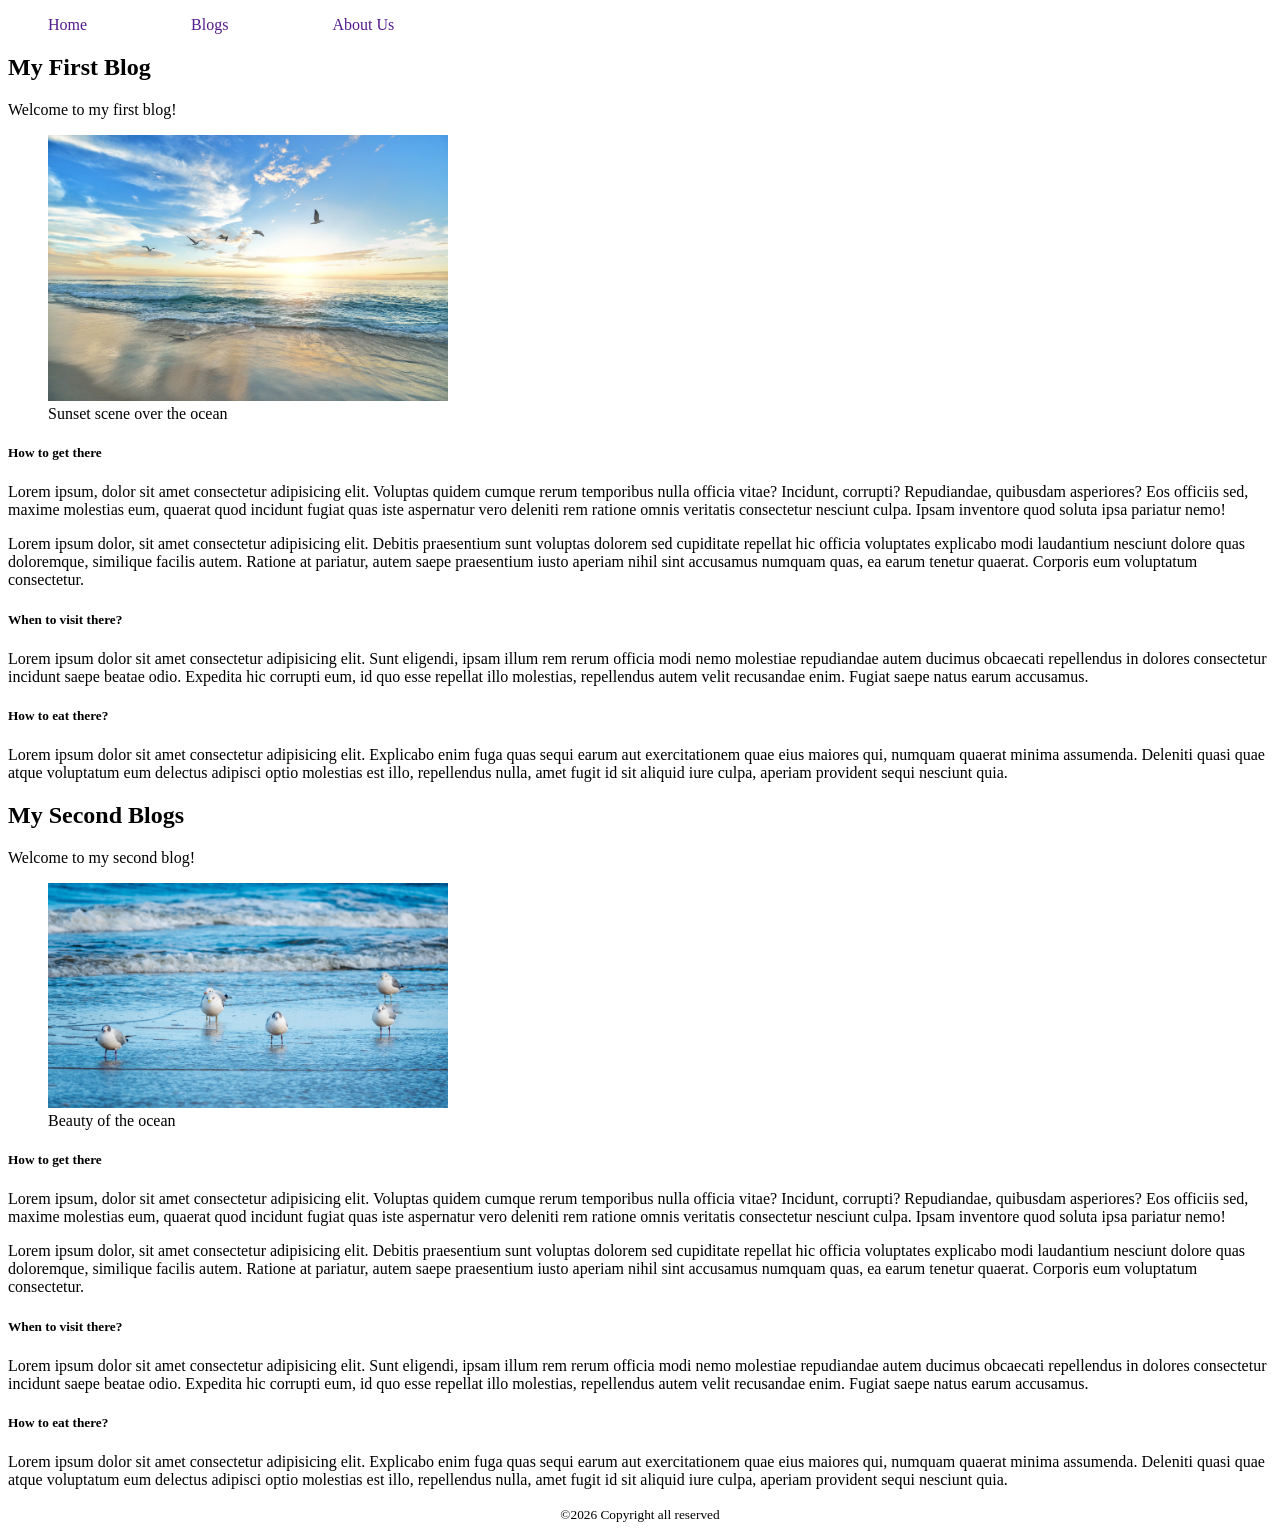
==== 4.2/blogs.html @ 7830c057 "Module-04 4.2 finish" ====
<!DOCTYPE html>
<html lang="en">

<head>
    <meta charset="UTF-8">
    <meta name="viewport" content="width=device-width, initial-scale=1.0">
    <title>My Blogs</title>
    <link rel="stylesheet" href="Styles/blogs.css">
</head>

<body>
    <header>
        <nav>
            <ul>
                <li><a href="">Home</a></li>
                <li><a href="">Blogs</a></li>
                <li><a href="">About Us</a></li>
            </ul>
        </nav>
    </header>
    <main>
        <article>
            <header>
                <h2>My First Blog</h2>
                <p>Welcome to my first blog!</p>
            </header>
            <figure>
                <img width="400px" src="Images/sunset.jpg" alt="Blogs Image">
                <figcaption>Sunset scene over the ocean</figcaption>
            </figure>
            <section>
                <h5>How to get there</h5>
                <p>
                    Lorem ipsum, dolor sit amet consectetur adipisicing elit. Voluptas quidem cumque rerum temporibus nulla officia vitae? Incidunt, corrupti? Repudiandae, quibusdam asperiores? Eos officiis sed, maxime molestias eum, quaerat quod incidunt fugiat quas iste aspernatur vero deleniti rem ratione omnis veritatis consectetur nesciunt culpa. Ipsam inventore quod soluta ipsa pariatur nemo!
                </p>
                <p>
                    Lorem ipsum dolor, sit amet consectetur adipisicing elit. Debitis praesentium sunt voluptas dolorem sed cupiditate repellat hic officia voluptates explicabo modi laudantium nesciunt dolore quas doloremque, similique facilis autem. Ratione at pariatur, autem saepe praesentium iusto aperiam nihil sint accusamus numquam quas, ea earum tenetur quaerat. Corporis eum voluptatum consectetur.
                </p>
            </section>
            <section>
                <h5>When to visit there?</h5>
                <p>
                    Lorem ipsum dolor sit amet consectetur adipisicing elit. Sunt eligendi, ipsam illum rem rerum officia modi nemo molestiae repudiandae autem ducimus obcaecati repellendus in dolores consectetur incidunt saepe beatae odio. Expedita hic corrupti eum, id quo esse repellat illo molestias, repellendus autem velit recusandae enim. Fugiat saepe natus earum accusamus.
                </p>
            </section>
            <section>
                <h5>How to eat there?</h5>
                <p>
                    Lorem ipsum dolor sit amet consectetur adipisicing elit. Explicabo enim fuga quas sequi earum aut exercitationem quae eius maiores qui, numquam quaerat minima assumenda. Deleniti quasi quae atque voluptatum eum delectus adipisci optio molestias est illo, repellendus nulla, amet fugit id sit aliquid iure culpa, aperiam provident sequi nesciunt quia.
                </p>
            </section>
        </article>
        <article>
            <header>
                <h2>My Second Blogs</h2>
                <p>Welcome to my second blog!</p>
            </header>
            <figure>
                <img width="400px" src="Images/ocean.jpg" alt="Blogs Image">
                <figcaption>Beauty of the ocean</figcaption>
            </figure>
            <section>
                <h5>How to get there</h5>
                <p>
                    Lorem ipsum, dolor sit amet consectetur adipisicing elit. Voluptas quidem cumque rerum temporibus nulla officia vitae? Incidunt, corrupti? Repudiandae, quibusdam asperiores? Eos officiis sed, maxime molestias eum, quaerat quod incidunt fugiat quas iste aspernatur vero deleniti rem ratione omnis veritatis consectetur nesciunt culpa. Ipsam inventore quod soluta ipsa pariatur nemo!
                </p>
                <p>
                    Lorem ipsum dolor, sit amet consectetur adipisicing elit. Debitis praesentium sunt voluptas dolorem sed cupiditate repellat hic officia voluptates explicabo modi laudantium nesciunt dolore quas doloremque, similique facilis autem. Ratione at pariatur, autem saepe praesentium iusto aperiam nihil sint accusamus numquam quas, ea earum tenetur quaerat. Corporis eum voluptatum consectetur.
                </p>
            </section>
            <section>
                <h5>When to visit there?</h5>
                <p>
                    Lorem ipsum dolor sit amet consectetur adipisicing elit. Sunt eligendi, ipsam illum rem rerum officia modi nemo molestiae repudiandae autem ducimus obcaecati repellendus in dolores consectetur incidunt saepe beatae odio. Expedita hic corrupti eum, id quo esse repellat illo molestias, repellendus autem velit recusandae enim. Fugiat saepe natus earum accusamus.
                </p>
            </section>
            <section>
                <h5>How to eat there?</h5>
                <p>
                    Lorem ipsum dolor sit amet consectetur adipisicing elit. Explicabo enim fuga quas sequi earum aut exercitationem quae eius maiores qui, numquam quaerat minima assumenda. Deleniti quasi quae atque voluptatum eum delectus adipisci optio molestias est illo, repellendus nulla, amet fugit id sit aliquid iure culpa, aperiam provident sequi nesciunt quia.
                </p>
            </section>
        </article>
    </main>
    <footer>
        <p>
            <small>
                &copy;2026 Copyright all reserved
            </small>
        </p>
    </footer>
</body>

</html>
---- 4.2/Styles/blogs.css ----
nav li {
    list-style: none;
    display: inline-block;
    margin-right: 100px;
}

nav li:hover {
    background-color: aqua;
}

nav li a {
    text-decoration: none;
}

footer {
    text-align: center;
}
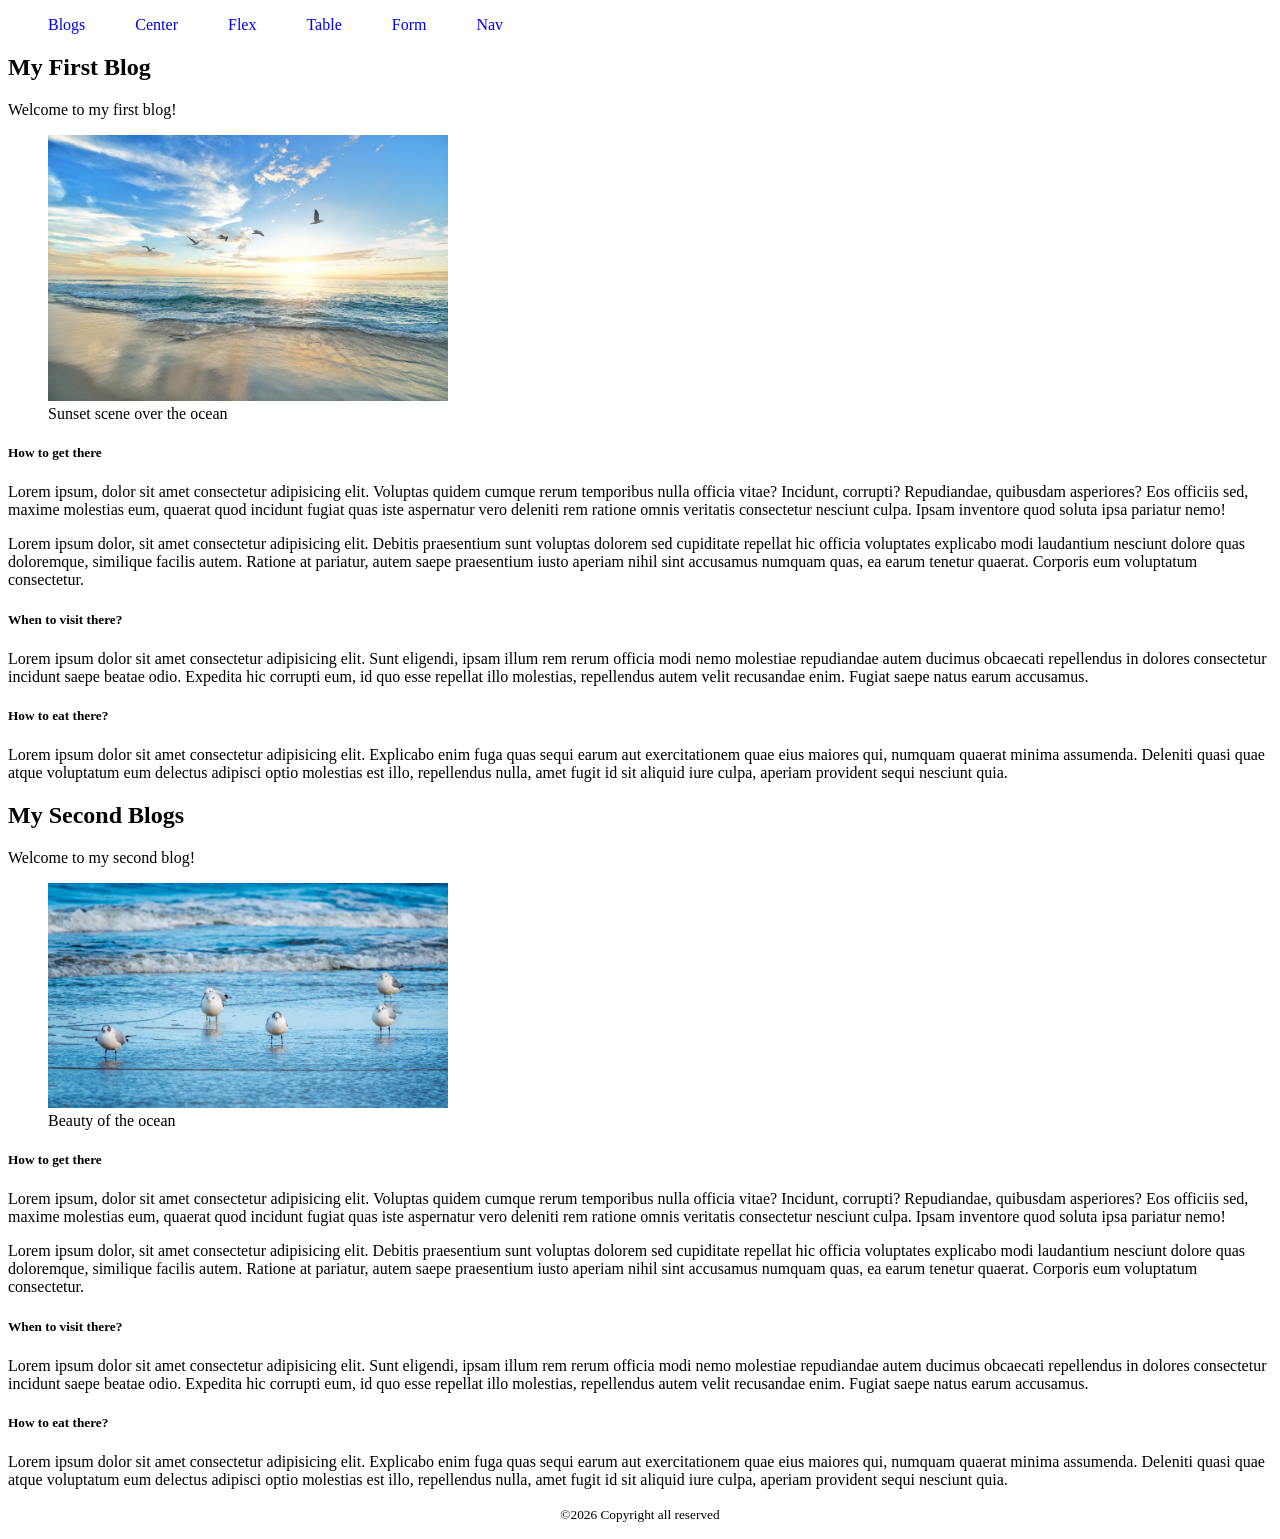
==== commit a847617b: "Module-04 4.7 finish" ====
--- a/4.2/blogs.html
+++ b/4.2/blogs.html
@@ -12,9 +12,13 @@
     <header>
         <nav>
             <ul>
-                <li><a href="">Home</a></li>
-                <li><a href="">Blogs</a></li>
-                <li><a href="">About Us</a></li>
+                <!-- li*4>a -->
+                <li><a href="../4.2/blogs.html">Blogs</a></li>
+                <li><a href="../4.6/center.html">Center</a></li>
+                <li><a href="../4.5/flex.html">Flex</a></li>
+                <li><a href="../4.4/table.html">Table</a></li>
+                <li><a href="../4.3/form.html">Form</a></li>
+                <li><a href="../4.7/nav.html">Nav</a></li>
             </ul>
         </nav>
     </header>
@@ -31,22 +35,34 @@
             <section>
                 <h5>How to get there</h5>
                 <p>
-                    Lorem ipsum, dolor sit amet consectetur adipisicing elit. Voluptas quidem cumque rerum temporibus nulla officia vitae? Incidunt, corrupti? Repudiandae, quibusdam asperiores? Eos officiis sed, maxime molestias eum, quaerat quod incidunt fugiat quas iste aspernatur vero deleniti rem ratione omnis veritatis consectetur nesciunt culpa. Ipsam inventore quod soluta ipsa pariatur nemo!
+                    Lorem ipsum, dolor sit amet consectetur adipisicing elit. Voluptas quidem cumque rerum temporibus
+                    nulla officia vitae? Incidunt, corrupti? Repudiandae, quibusdam asperiores? Eos officiis sed, maxime
+                    molestias eum, quaerat quod incidunt fugiat quas iste aspernatur vero deleniti rem ratione omnis
+                    veritatis consectetur nesciunt culpa. Ipsam inventore quod soluta ipsa pariatur nemo!
                 </p>
                 <p>
-                    Lorem ipsum dolor, sit amet consectetur adipisicing elit. Debitis praesentium sunt voluptas dolorem sed cupiditate repellat hic officia voluptates explicabo modi laudantium nesciunt dolore quas doloremque, similique facilis autem. Ratione at pariatur, autem saepe praesentium iusto aperiam nihil sint accusamus numquam quas, ea earum tenetur quaerat. Corporis eum voluptatum consectetur.
+                    Lorem ipsum dolor, sit amet consectetur adipisicing elit. Debitis praesentium sunt voluptas dolorem
+                    sed cupiditate repellat hic officia voluptates explicabo modi laudantium nesciunt dolore quas
+                    doloremque, similique facilis autem. Ratione at pariatur, autem saepe praesentium iusto aperiam
+                    nihil sint accusamus numquam quas, ea earum tenetur quaerat. Corporis eum voluptatum consectetur.
                 </p>
             </section>
             <section>
                 <h5>When to visit there?</h5>
                 <p>
-                    Lorem ipsum dolor sit amet consectetur adipisicing elit. Sunt eligendi, ipsam illum rem rerum officia modi nemo molestiae repudiandae autem ducimus obcaecati repellendus in dolores consectetur incidunt saepe beatae odio. Expedita hic corrupti eum, id quo esse repellat illo molestias, repellendus autem velit recusandae enim. Fugiat saepe natus earum accusamus.
+                    Lorem ipsum dolor sit amet consectetur adipisicing elit. Sunt eligendi, ipsam illum rem rerum
+                    officia modi nemo molestiae repudiandae autem ducimus obcaecati repellendus in dolores consectetur
+                    incidunt saepe beatae odio. Expedita hic corrupti eum, id quo esse repellat illo molestias,
+                    repellendus autem velit recusandae enim. Fugiat saepe natus earum accusamus.
                 </p>
             </section>
             <section>
                 <h5>How to eat there?</h5>
                 <p>
-                    Lorem ipsum dolor sit amet consectetur adipisicing elit. Explicabo enim fuga quas sequi earum aut exercitationem quae eius maiores qui, numquam quaerat minima assumenda. Deleniti quasi quae atque voluptatum eum delectus adipisci optio molestias est illo, repellendus nulla, amet fugit id sit aliquid iure culpa, aperiam provident sequi nesciunt quia.
+                    Lorem ipsum dolor sit amet consectetur adipisicing elit. Explicabo enim fuga quas sequi earum aut
+                    exercitationem quae eius maiores qui, numquam quaerat minima assumenda. Deleniti quasi quae atque
+                    voluptatum eum delectus adipisci optio molestias est illo, repellendus nulla, amet fugit id sit
+                    aliquid iure culpa, aperiam provident sequi nesciunt quia.
                 </p>
             </section>
         </article>
@@ -62,22 +78,34 @@
             <section>
                 <h5>How to get there</h5>
                 <p>
-                    Lorem ipsum, dolor sit amet consectetur adipisicing elit. Voluptas quidem cumque rerum temporibus nulla officia vitae? Incidunt, corrupti? Repudiandae, quibusdam asperiores? Eos officiis sed, maxime molestias eum, quaerat quod incidunt fugiat quas iste aspernatur vero deleniti rem ratione omnis veritatis consectetur nesciunt culpa. Ipsam inventore quod soluta ipsa pariatur nemo!
+                    Lorem ipsum, dolor sit amet consectetur adipisicing elit. Voluptas quidem cumque rerum temporibus
+                    nulla officia vitae? Incidunt, corrupti? Repudiandae, quibusdam asperiores? Eos officiis sed, maxime
+                    molestias eum, quaerat quod incidunt fugiat quas iste aspernatur vero deleniti rem ratione omnis
+                    veritatis consectetur nesciunt culpa. Ipsam inventore quod soluta ipsa pariatur nemo!
                 </p>
                 <p>
-                    Lorem ipsum dolor, sit amet consectetur adipisicing elit. Debitis praesentium sunt voluptas dolorem sed cupiditate repellat hic officia voluptates explicabo modi laudantium nesciunt dolore quas doloremque, similique facilis autem. Ratione at pariatur, autem saepe praesentium iusto aperiam nihil sint accusamus numquam quas, ea earum tenetur quaerat. Corporis eum voluptatum consectetur.
+                    Lorem ipsum dolor, sit amet consectetur adipisicing elit. Debitis praesentium sunt voluptas dolorem
+                    sed cupiditate repellat hic officia voluptates explicabo modi laudantium nesciunt dolore quas
+                    doloremque, similique facilis autem. Ratione at pariatur, autem saepe praesentium iusto aperiam
+                    nihil sint accusamus numquam quas, ea earum tenetur quaerat. Corporis eum voluptatum consectetur.
                 </p>
             </section>
             <section>
                 <h5>When to visit there?</h5>
                 <p>
-                    Lorem ipsum dolor sit amet consectetur adipisicing elit. Sunt eligendi, ipsam illum rem rerum officia modi nemo molestiae repudiandae autem ducimus obcaecati repellendus in dolores consectetur incidunt saepe beatae odio. Expedita hic corrupti eum, id quo esse repellat illo molestias, repellendus autem velit recusandae enim. Fugiat saepe natus earum accusamus.
+                    Lorem ipsum dolor sit amet consectetur adipisicing elit. Sunt eligendi, ipsam illum rem rerum
+                    officia modi nemo molestiae repudiandae autem ducimus obcaecati repellendus in dolores consectetur
+                    incidunt saepe beatae odio. Expedita hic corrupti eum, id quo esse repellat illo molestias,
+                    repellendus autem velit recusandae enim. Fugiat saepe natus earum accusamus.
                 </p>
             </section>
             <section>
                 <h5>How to eat there?</h5>
                 <p>
-                    Lorem ipsum dolor sit amet consectetur adipisicing elit. Explicabo enim fuga quas sequi earum aut exercitationem quae eius maiores qui, numquam quaerat minima assumenda. Deleniti quasi quae atque voluptatum eum delectus adipisci optio molestias est illo, repellendus nulla, amet fugit id sit aliquid iure culpa, aperiam provident sequi nesciunt quia.
+                    Lorem ipsum dolor sit amet consectetur adipisicing elit. Explicabo enim fuga quas sequi earum aut
+                    exercitationem quae eius maiores qui, numquam quaerat minima assumenda. Deleniti quasi quae atque
+                    voluptatum eum delectus adipisci optio molestias est illo, repellendus nulla, amet fugit id sit
+                    aliquid iure culpa, aperiam provident sequi nesciunt quia.
                 </p>
             </section>
         </article>
--- a/4.2/Styles/blogs.css
+++ b/4.2/Styles/blogs.css
@@ -1,17 +1,20 @@
+nav ul {
+    display: flex;
+}
+
 nav li {
     list-style: none;
-    display: inline-block;
-    margin-right: 100px;
-}
-
-nav li:hover {
-    background-color: aqua;
+    margin-right: 50px;
 }
 
 nav li a {
     text-decoration: none;
 }
 
+nav li:hover {
+    background-color: lightblue;
+}
+
 footer {
     text-align: center;
 }
